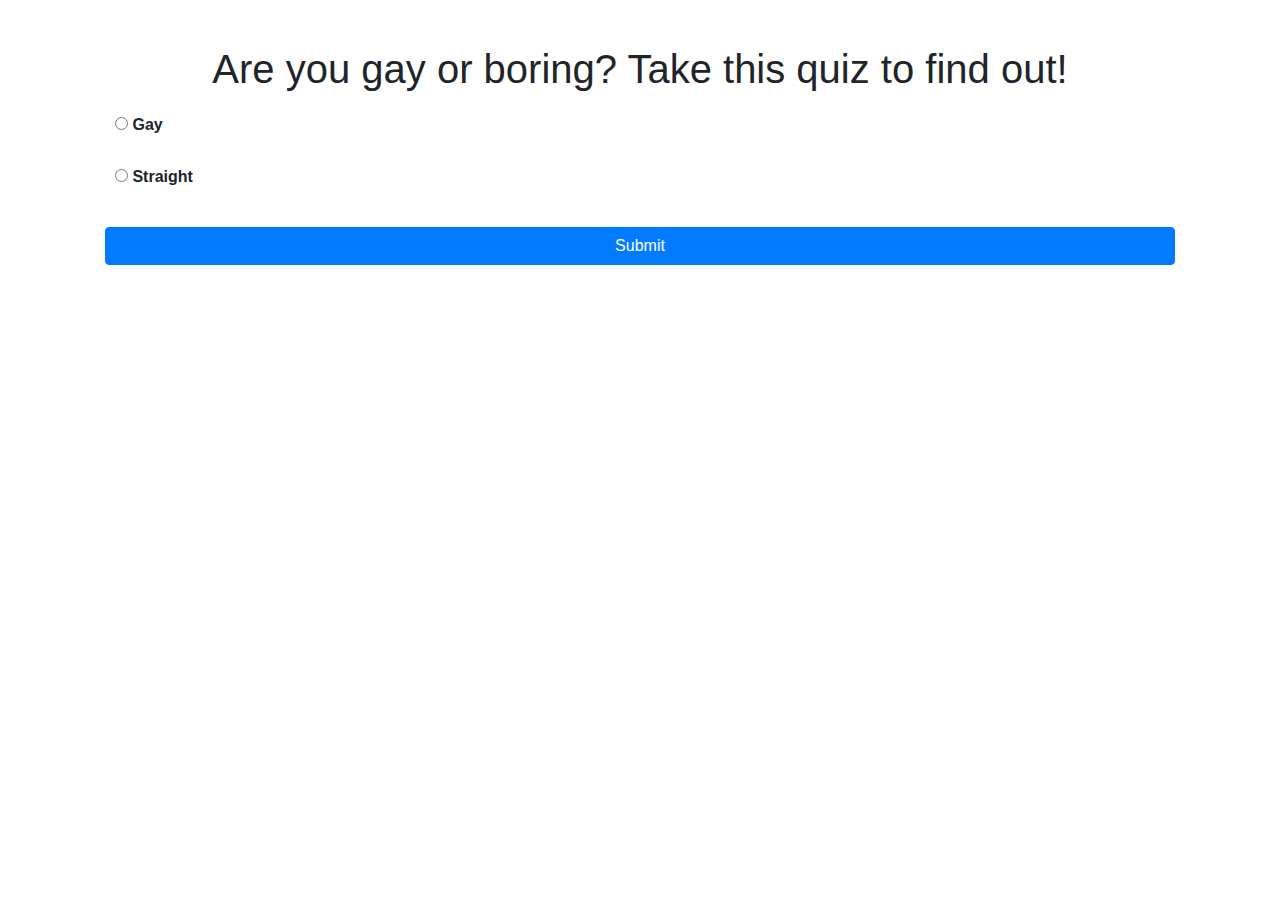
==== index.html @ 6c9d76b0 "Comment here" ====
<!DOCTYPE html>
<html lang="en">
  <head>
    <meta charset="utf-8">
    <meta name="description" content="">
    <meta name="author" content="">
    <title>Code School Quiz</title>
    <!--Bootstrap, and my own css-->
    <link href="https://stackpath.bootstrapcdn.com/bootstrap/4.3.1/css/bootstrap.min.css" rel="stylesheet" type="text/css">
    <link href="css/styles.css" rel="stylesheet" type="text/css">
    <!--jQuery CDN, followed by a link to my own scripts file-->
    <script src="https://ajax.aspnetcdn.com/ajax/jQuery/jquery-3.4.0.min.js"></script>
    <script src="js/scripts.js"></script>
  </head>
  <body>
    <div class="container">
      <h1>Are you gay or boring? Take this quiz to find out!</h1>

      <form id="quiz">
      <!--<p><strong>Are you:</strong></p> -->
        <div class="form-group radio">
          <label for "gay">
          <input type="radio" name="gayorstraight" id="gay" value="gay"> Gay
          </label>
        </div>
        <div class="form-group radio">
          <label for "straight">
            <input type="radio" name="gayorstraight" id="straight" value="straight"> Straight
          </label>
        </div>
        <div class="button">
          <button type="submit" class="btn btn-primary btn-block">Submit</button>
        </div>
      </form>

<!--***
<p><strong>Are you:</strong></p>
  <div class="form-group radio radio-inline">
    <label for "gayorstraight" class="gayorstraight"><input id="gay" type="radio" name="gayorstraight" value="gay" class="gayorstraight">Gay</input></label>
    <label for "gayorstraight" class="gayorstraight"><input id="straight" type="radio" name="gayorstraight" value="straight" class="gayorstraight">Boring</input></label>
  </div>

  <div class="button">
    <button type="submit" class="btn btn-primary btn-block">Submit</button>
  </div>
</form>***

      <form>
  <div class="form-group">
    <label for="exampleInputEmail1">Email address</label>
    <input type="email" class="form-control" id="exampleInputEmail1" placeholder="Email">
  </div>
  <div class="form-group">
    <label for="exampleInputPassword1">Password</label>
    <input type="password" class="form-control" id="exampleInputPassword1" placeholder="Password">
  </div>
  <div class="form-group">
    <label for="exampleInputFile">File input</label>
    <input type="file" id="exampleInputFile">
    <p class="help-block">Example block-level help text here.</p>
  </div>
  <div class="checkbox">
    <label>
      <input type="checkbox"> Check me out
    </label>
  </div>
  <button type="submit" class="btn btn-default">Submit</button>
</form>-->

      <!--The hidden messages to show upon submitting-->
      <div class="hidden" id="gay-message">
        <img src="https://cdn.pixabay.com/photo/2015/07/02/10/45/waterfall-828948_1280.jpg" width="500" class="center">
        <p><strong>Congradulations! You are amazing, and rainbows and unicorns love you!</strong></p>
        <p><button type="btn btn-default" id="try-again">Click here to try again!</button></p>
      </div>
      <div class="hidden" id="straight-message">
        <img src="https://cdn.pixabay.com/photo/2016/02/26/16/32/dog-1224267_1280.jpg" width="500" class="center">
        <p><strong>Sucks to be you. The rest of us have rainbows and unicorns.</strong></p>
        <p><button type="btn btn-default" id="try-again">Click here to try again!</button></p>
      </div>
    </div>
  </body>
</html>
---- css/styles.css ----
.hidden {
  display: none;
}

h1 {
  text-align: center;
  padding-top: 25px;
}

#radio1 {
  text-align: center;
  border: solid;
  border-color: purple;
  border-width: thin;
  padding: 20px;
  margin: 10px;
  vertical-align: middle;
}

label {
  padding-left: 10px;
  padding-right: 10px;
  font-weight: bold;
}

#gay-message {
  border: solid;
  border-width: 10px;
  border-color: purple;
}

#straight-message {
  border: solid;
  border-width: 10px;
  border-color: grey;
}

div {
  margin: 20px;
}

.center {
  display: block;
  margin: 0 auto;
  width: 50%;
}

p {
  text-align: center;
}

img {
  padding-top: 20px;
  padding-bottom: 10px;
}

.button {
  padding-top: 10px;
  text-align: center;
}
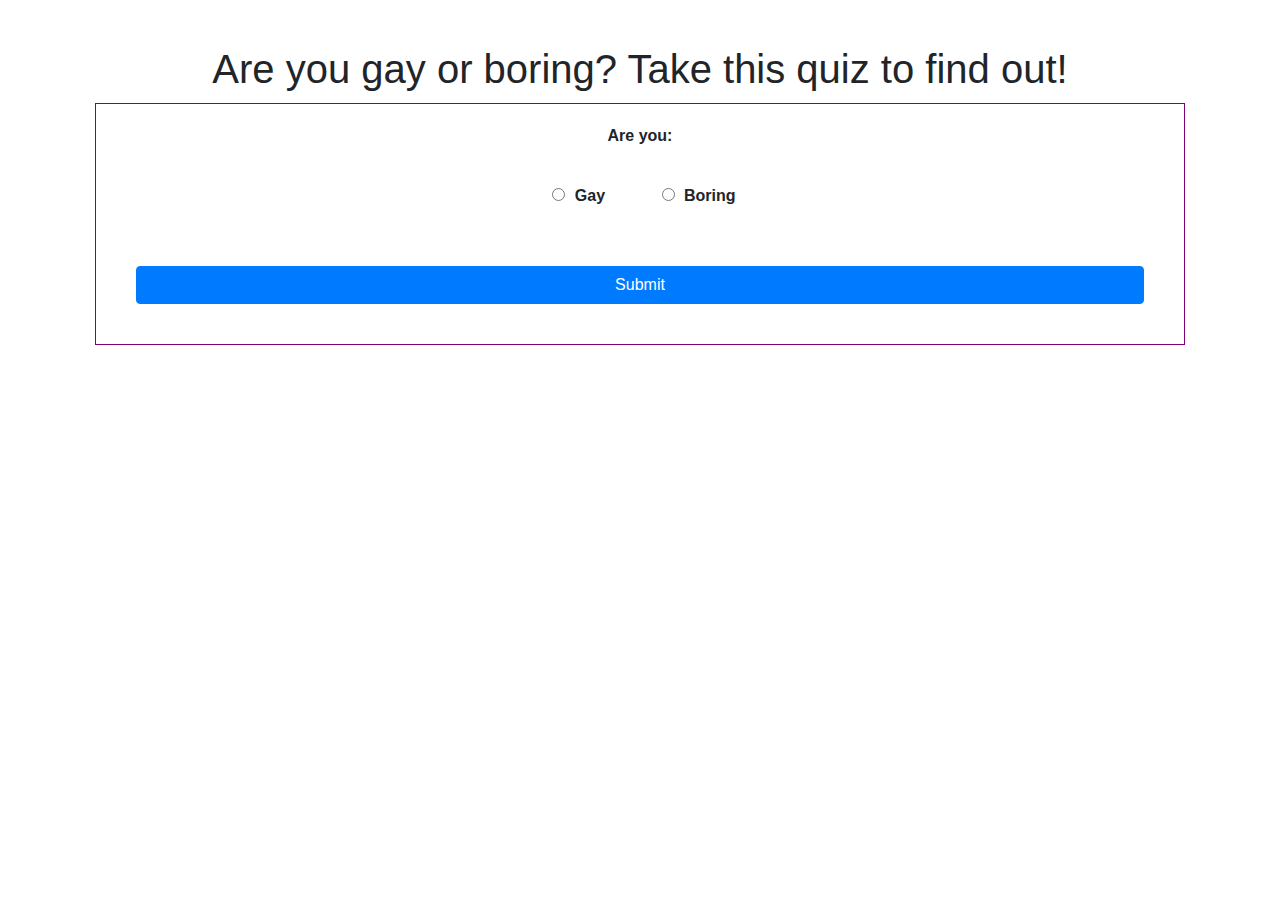
==== commit c91a9b25: "Fix bootstrap classes for radio buttons." ====
--- a/index.html
+++ b/index.html
@@ -17,15 +17,15 @@
       <h1>Are you gay or boring? Take this quiz to find out!</h1>
 
       <form id="quiz">
-      <!--<p><strong>Are you:</strong></p> -->
-        <div class="form-group radio">
+        <strong>Are you:</strong></p>
+        <div class="form-check form-check-inline radio">
           <label for "gay">
-          <input type="radio" name="gayorstraight" id="gay" value="gay"> Gay
+          <input class="form-check-input form-check-inline" type="radio" name="gayorstraight" id="gay" value="gay"> Gay
           </label>
         </div>
-        <div class="form-group radio">
+        <div class="form-check form-check-inline radio">
           <label for "straight">
-            <input type="radio" name="gayorstraight" id="straight" value="straight"> Straight
+            <input class="form-check-input" type="radio" name="gayorstraight" id="straight" value="straight"> Boring
           </label>
         </div>
         <div class="button">
--- a/css/styles.css
+++ b/css/styles.css
@@ -7,7 +7,7 @@
   padding-top: 25px;
 }
 
-#radio1 {
+#quiz {
   text-align: center;
   border: solid;
   border-color: purple;
